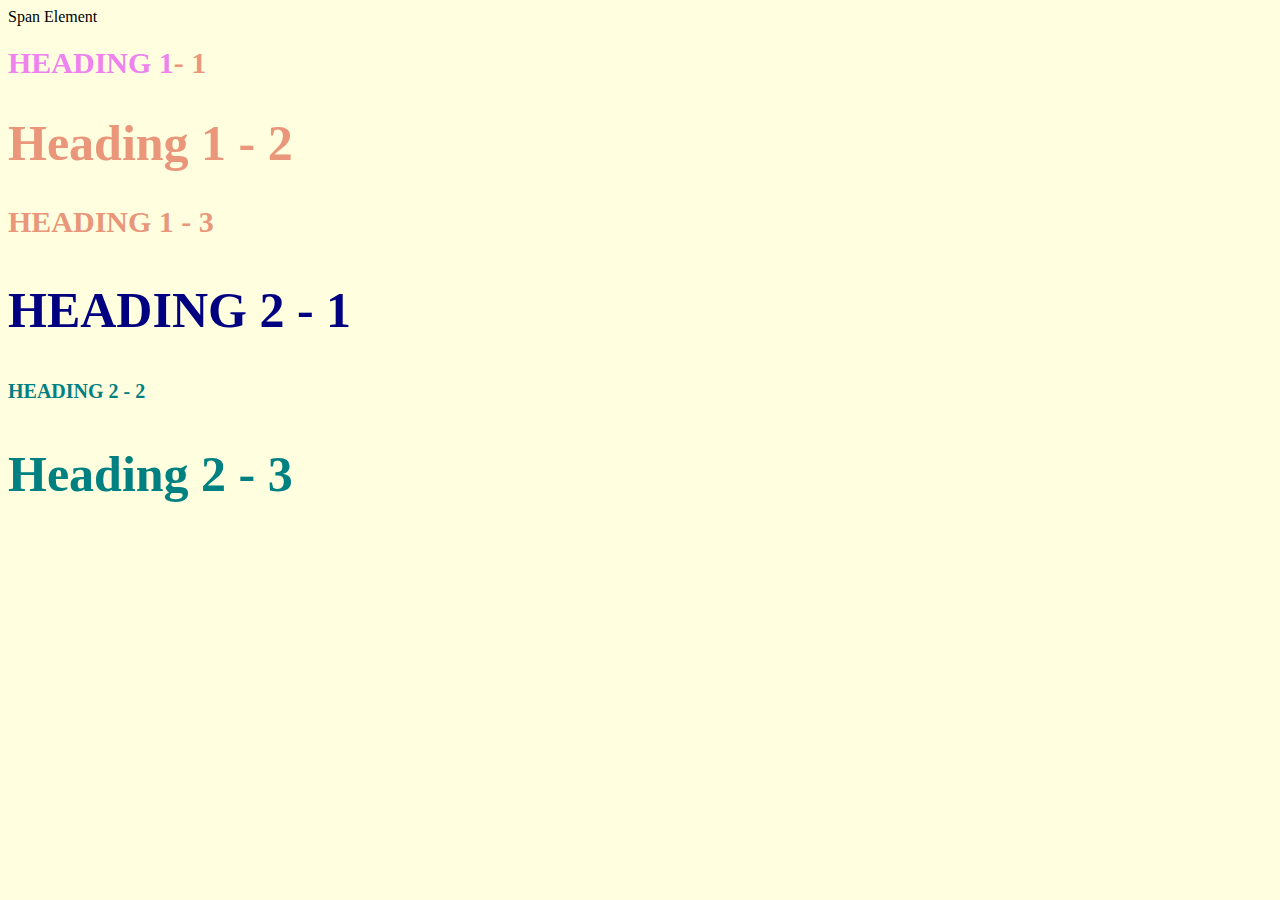
==== style-test.html @ 93fff959 "Created CSS files etc" ====
<!DOCTYPE html>
<html>
<head>
	<title>Style Test</title>
	<link rel="stylesheet" type="text/css" href="css/test.css">
	</style>
</head>
<body>
	<span>Span Element</span>
	<h1 class="uppercase"><span>Heading 1</span>- 1</h1>
	<h1 class="big">Heading 1 - 2</h1>
	<h1 class="uppercase">Heading 1 - 3</h1>
	<h2 class="big uppercase">Heading 2 - 1</h2>
	<h2 class="uppercase">Heading 2 - 2</h2>
	<h2 class="big">Heading 2 - 3</h2>

</body>
</html>
---- css/test.css ----
body{
	background-color: lightyellow;
}

h1{
	font-size: 30px;
	color: darksalmon;
}

h2{
	font-size: 20px;
	color: teal;
}

.big{
	font-size: 50px
}

.uppercase{
	text-transform: uppercase;
}

.big.uppercase{
	color: navy;
}

h1 span{
	color:violet;
}
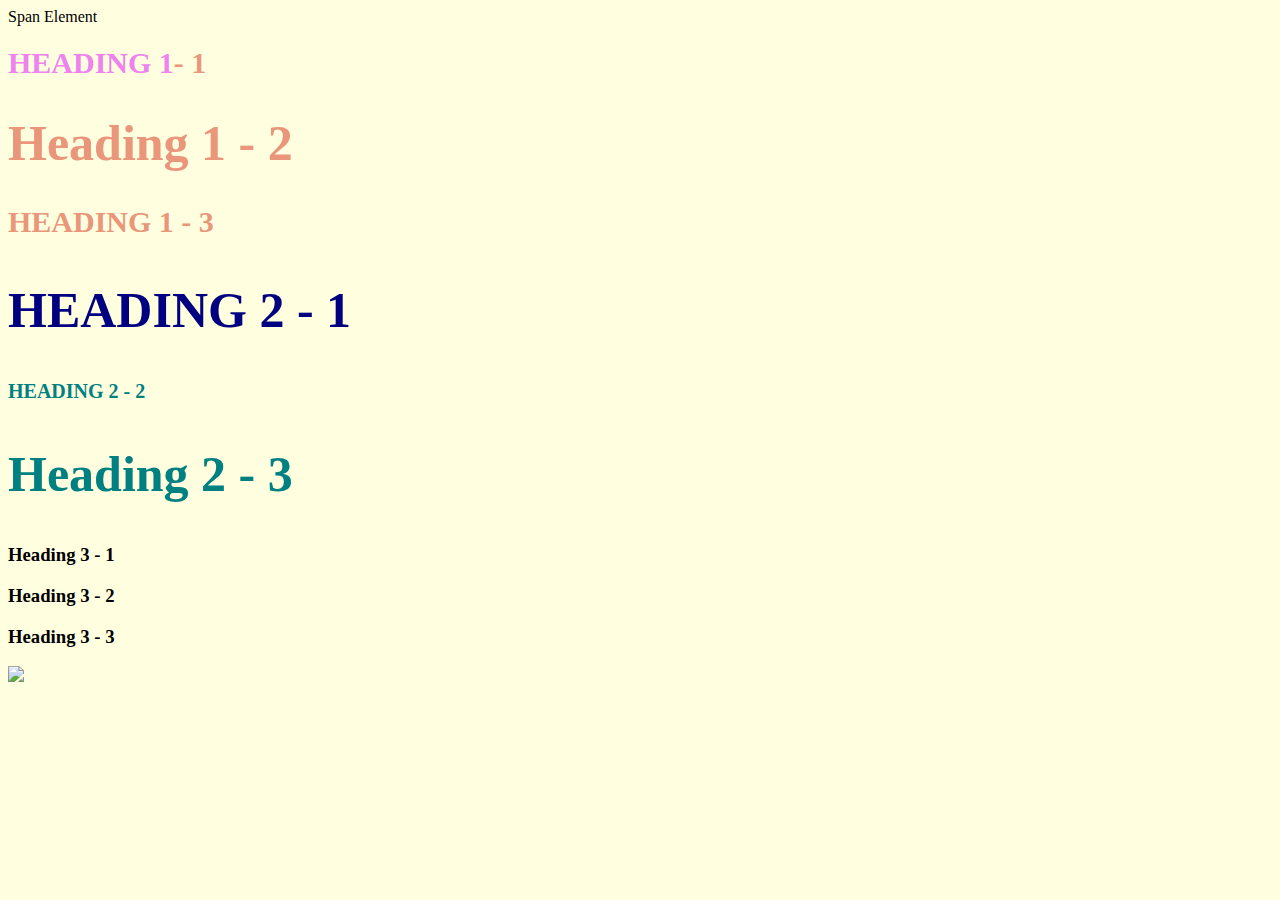
==== commit 5e31a2cd: "Update style-test.html" ====
--- a/style-test.html
+++ b/style-test.html
@@ -14,5 +14,12 @@
 	<h2 class="uppercase">Heading 2 - 2</h2>
 	<h2 class="big">Heading 2 - 3</h2>
 
+	<h3> Heading 3 - 1 </h3>
+	<h3> Heading 3 - 2 </h3>
+	<h3> Heading 3 - 3 </h3>
+
+	<img src="https://scontent-xsp1-1.xx.fbcdn.net/v/t31.0-8/16252158_10208103109832453_7551599217228611008_o.jpg?_nc_cat=110&_nc_sid=cdbe9c&_nc_ohc=AoFZY6N7QSgAX-4B4C8&_nc_ht=scontent-xsp1-1.xx&oh=63cce504786ca86e8d634b46e8161c92&oe=5F6658E4">
+
+
 </body>
 </html>